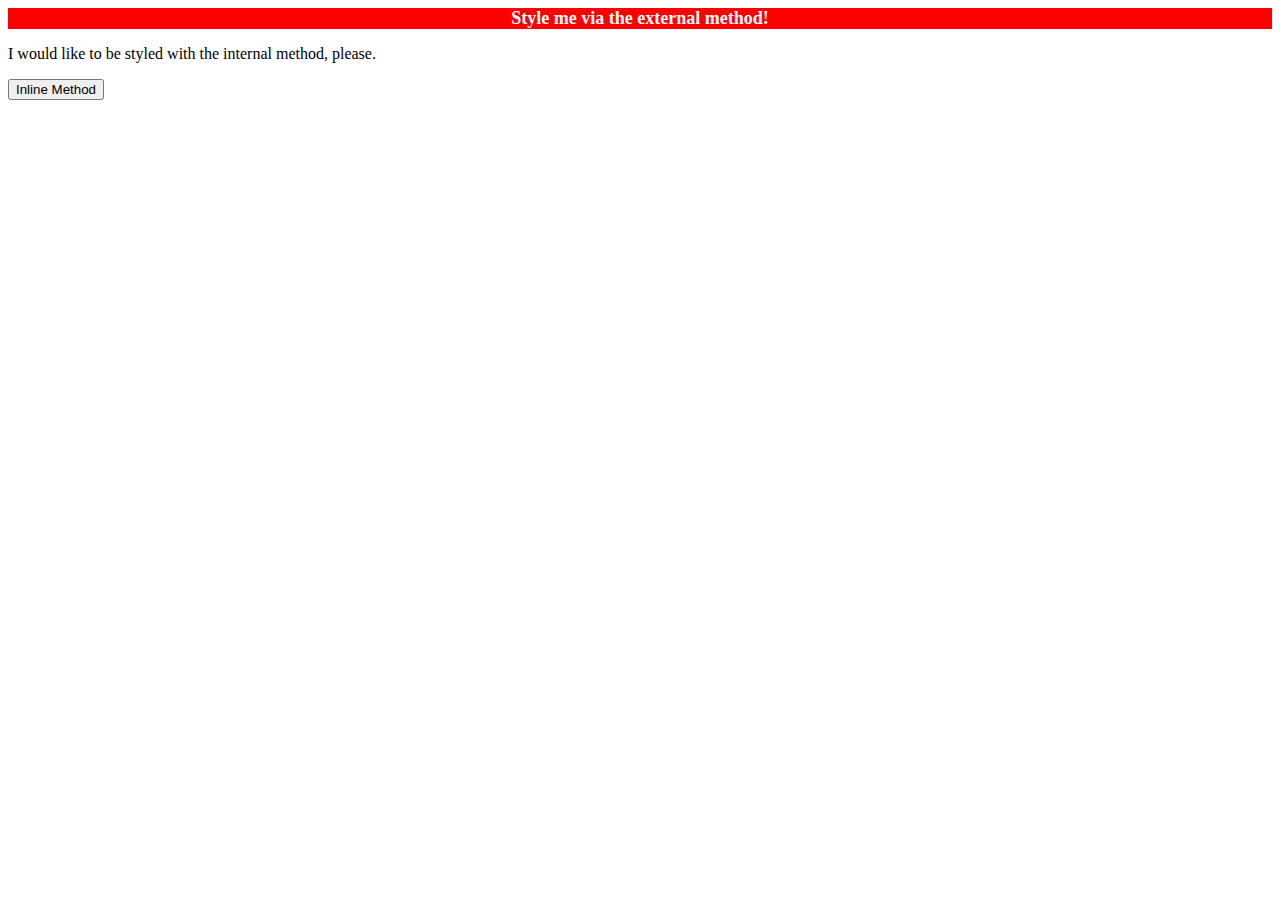
==== foundations/01-css-methods/index.html @ 1faedcf6 "Styled the div according to exercise instructions" ====
<!DOCTYPE html>
<html lang="en">
  <head>
    <link rel="stylesheet" href="styles.css">
    <meta charset="UTF-8">
    <meta http-equiv="X-UA-Compatible" content="IE=edge">
    <meta name="viewport" content="width=device-width, initial-scale=1.0">
    <title>Methods for Adding CSS</title>
  </head>
  <body>
    <div>Style me via the external method!</div>
    <p>I would like to be styled with the internal method, please.</p>
    <button>Inline Method</button>
  </body>
</html>
---- foundations/01-css-methods/styles.css ----
/* styles.css */

div {
    color: white;
    background-color: red;
    font-size: 18px;
    text-align: center;
    font-weight: bold;

    
}
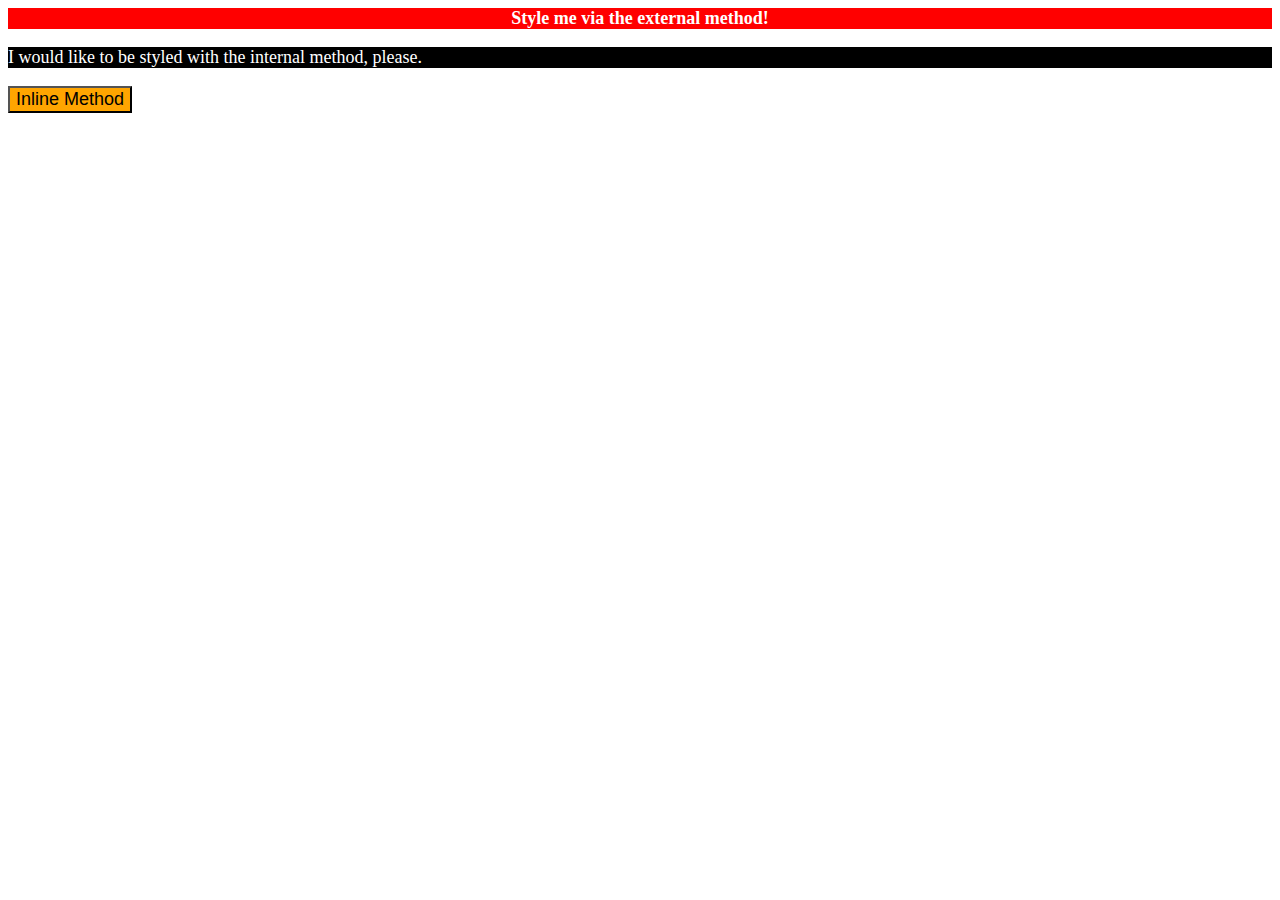
==== commit 318f5455: "styled via external and inline methods" ====
--- a/foundations/01-css-methods/index.html
+++ b/foundations/01-css-methods/index.html
@@ -9,7 +9,7 @@
   </head>
   <body>
     <div>Style me via the external method!</div>
-    <p>I would like to be styled with the internal method, please.</p>
-    <button>Inline Method</button>
+    <p style="color: white; background-color: black; font-size: 18px;">I would like to be styled with the internal method, please.</p>
+    <button style="background-color: orange; font-size: 18px;">Inline Method</button>
   </body>
 </html>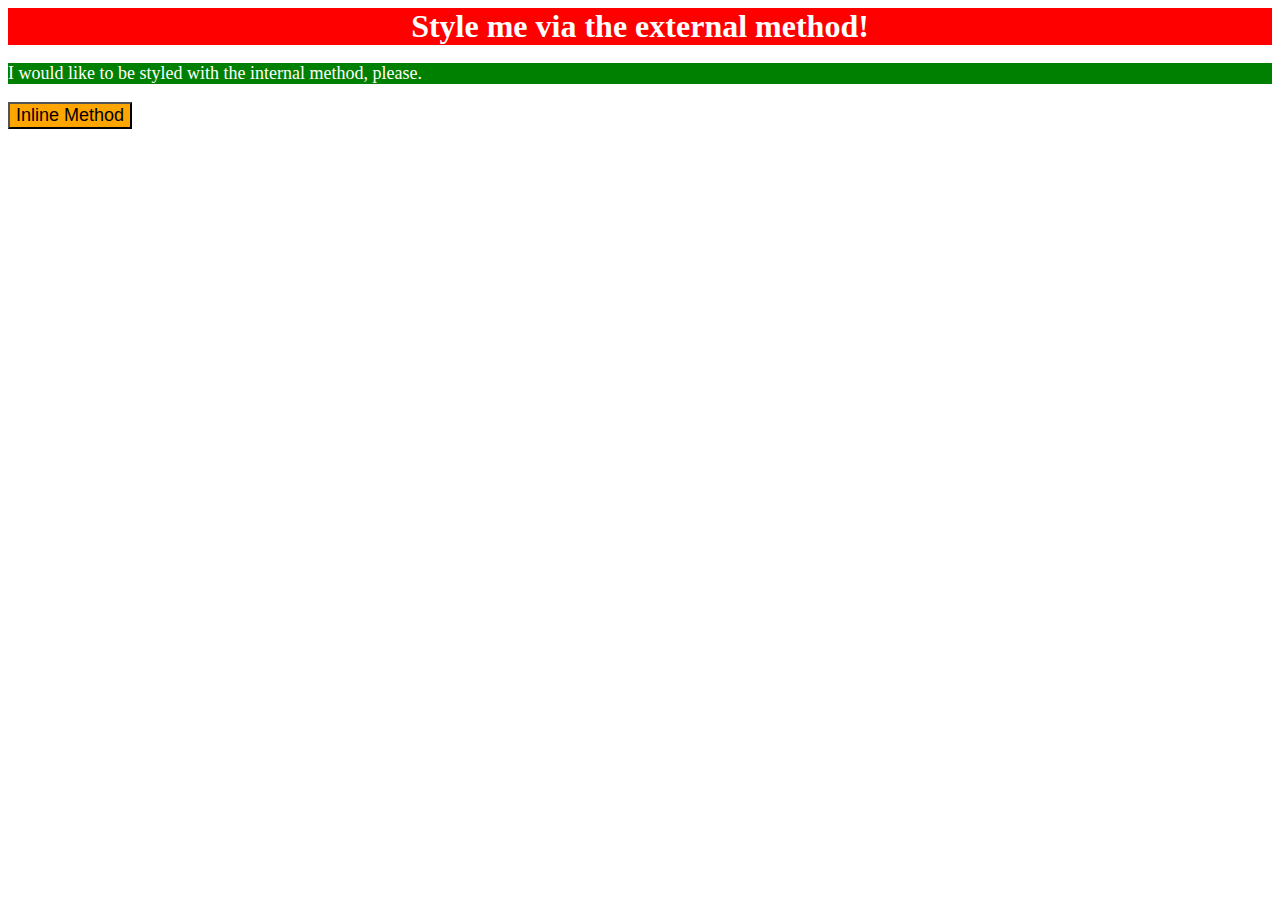
==== commit fa79571c: "Fixed <p> to be styled internal, not inline" ====
--- a/foundations/01-css-methods/index.html
+++ b/foundations/01-css-methods/index.html
@@ -1,6 +1,13 @@
 <!DOCTYPE html>
 <html lang="en">
   <head>
+    <style>
+      p {
+        background-color: green;
+        font-size: 18px;
+        color: white;
+      }
+    </style>
     <link rel="stylesheet" href="styles.css">
     <meta charset="UTF-8">
     <meta http-equiv="X-UA-Compatible" content="IE=edge">
@@ -9,7 +16,7 @@
   </head>
   <body>
     <div>Style me via the external method!</div>
-    <p style="color: white; background-color: black; font-size: 18px;">I would like to be styled with the internal method, please.</p>
+    <p>I would like to be styled with the internal method, please.</p>
     <button style="background-color: orange; font-size: 18px;">Inline Method</button>
   </body>
 </html>--- a/foundations/01-css-methods/styles.css
+++ b/foundations/01-css-methods/styles.css
@@ -3,7 +3,7 @@
 div {
     color: white;
     background-color: red;
-    font-size: 18px;
+    font-size: 32px;
     text-align: center;
     font-weight: bold;
 
